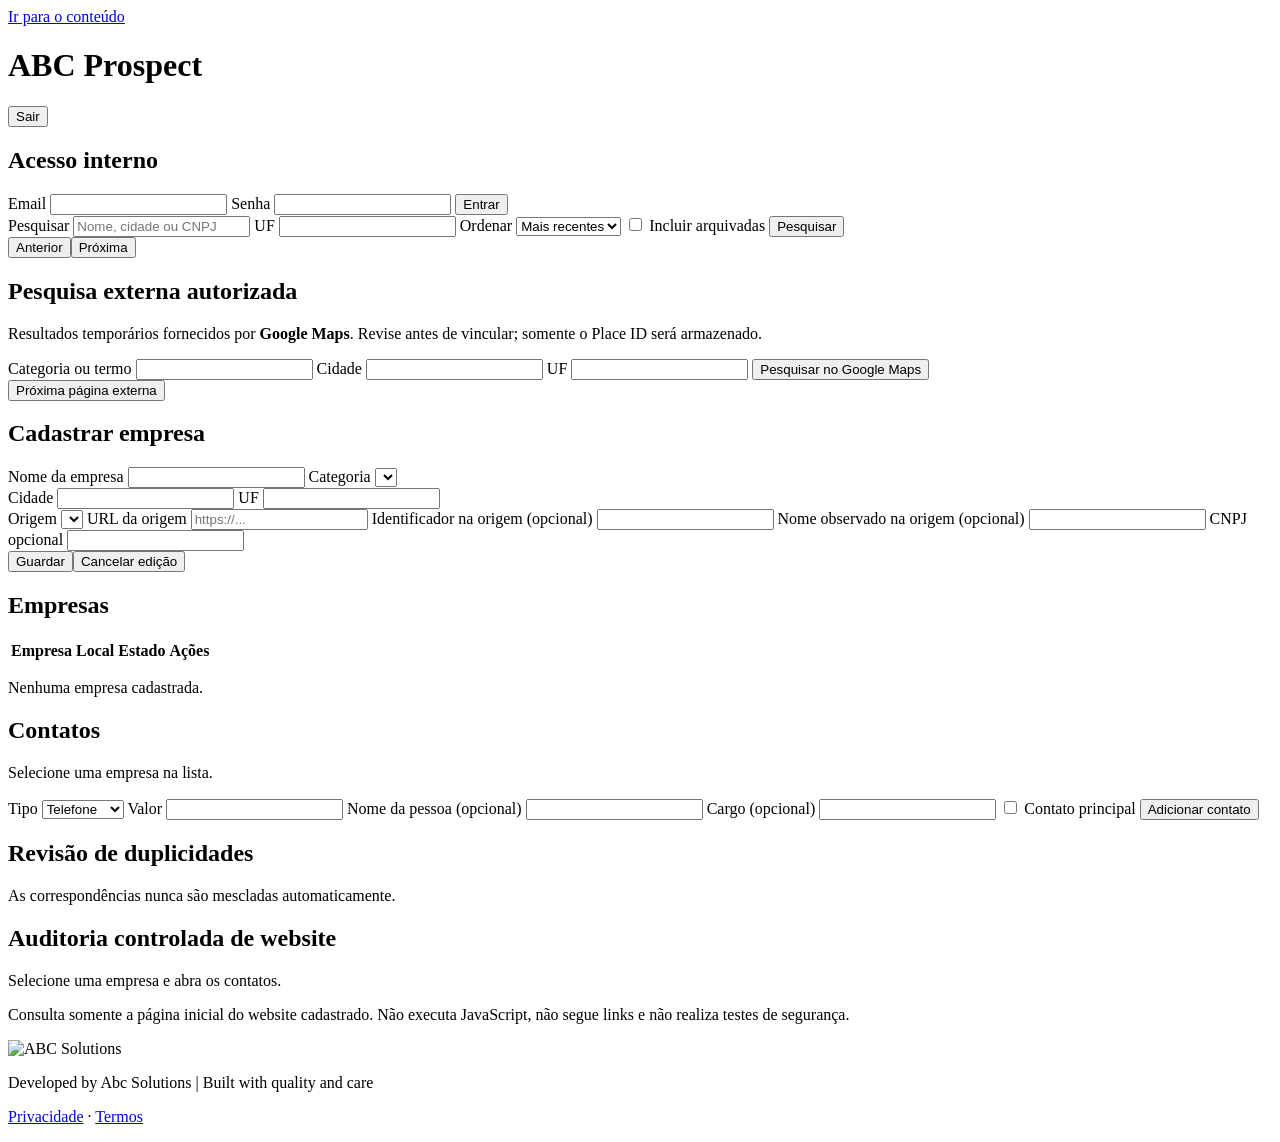
==== app/static/index.html @ 28c173f7 "Implement controlled website audits" ====
<!doctype html>
<html lang="pt-BR">
<head>
  <meta charset="utf-8">
  <meta name="viewport" content="width=device-width, initial-scale=1">
  <title>ABC Prospect</title>
  <link rel="stylesheet" href="/static/styles.css">
</head>
<body>
  <a class="skip-link" href="#main-content">Ir para o conteúdo</a>
  <main id="main-content" class="shell">
    <header><h1>ABC Prospect</h1><button id="logout" class="secondary hidden" type="button">Sair</button></header>
    <section id="message" class="message hidden" role="alert"></section>

    <section id="login-panel" class="card narrow">
      <h2>Acesso interno</h2>
      <form id="login-form">
        <label>Email <input id="email" type="email" autocomplete="username" required maxlength="320"></label>
        <label>Senha <input id="password" type="password" autocomplete="current-password" required maxlength="1024"></label>
        <button type="submit">Entrar</button>
      </form>
    </section>

    <section id="app-panel" class="hidden">
      <section class="card toolbar" aria-label="Pesquisa de empresas">
        <form id="search-form">
          <label>Pesquisar <input id="search-query" maxlength="200" placeholder="Nome, cidade ou CNPJ"></label>
          <label>UF <input id="search-state" maxlength="2" pattern="[A-Za-z]{2}"></label>
          <label>Ordenar <select id="search-sort"><option value="newest">Mais recentes</option><option value="name">Nome</option><option value="city">Cidade</option><option value="oldest">Mais antigas</option></select></label>
          <label class="checkbox"><input id="include-archived" type="checkbox"> Incluir arquivadas</label>
          <button type="submit">Pesquisar</button>
        </form>
        <div class="pager"><button id="previous-page" class="secondary" type="button">Anterior</button><span id="page-status" aria-live="polite"></span><button id="next-page" class="secondary" type="button">Próxima</button></div>
      </section>
      <section class="card external-search" aria-labelledby="external-search-title">
        <h2 id="external-search-title">Pesquisa externa autorizada</h2>
        <p>Resultados temporários fornecidos por <strong translate="no">Google Maps</strong>. Revise antes de vincular; somente o Place ID será armazenado.</p>
        <form id="external-search-form">
          <label>Categoria ou termo <input id="external-term" required maxlength="120"></label>
          <label>Cidade <input id="external-city" required maxlength="120"></label>
          <label>UF <input id="external-state" required maxlength="2" pattern="[A-Za-z]{2}"></label>
          <button type="submit">Pesquisar no Google Maps</button>
        </form>
        <div id="external-results" class="external-results" aria-live="polite"></div>
        <button id="external-next" class="secondary hidden" type="button">Próxima página externa</button>
      </section>
      <div class="grid">
        <section class="card">
          <h2 id="form-title">Cadastrar empresa</h2>
          <form id="company-form">
            <input id="company-id" type="hidden">
            <label>Nome da empresa <input id="name" required maxlength="200"></label>
            <label>Categoria <select id="category" required></select></label>
            <div class="row">
              <label>Cidade <input id="city" required maxlength="120"></label>
              <label>UF <input id="state" required maxlength="2" pattern="[A-Za-z]{2}"></label>
            </div>
            <label>Origem <select id="source" required></select></label>
            <label>URL da origem <input id="source-url" type="url" maxlength="2048" placeholder="https://..."></label>
            <label>Identificador na origem (opcional) <input id="source-external-id" maxlength="300"></label>
            <label>Nome observado na origem (opcional) <input id="source-raw-name" maxlength="300"></label>
            <label>CNPJ opcional <input id="tax-id" inputmode="numeric" maxlength="18"></label>
            <div class="actions"><button type="submit">Guardar</button><button id="cancel-edit" class="secondary hidden" type="button">Cancelar edição</button></div>
          </form>
        </section>

        <section class="card table-card">
          <h2>Empresas</h2>
          <div class="table-wrap"><table><thead><tr><th>Empresa</th><th>Local</th><th>Estado</th><th>Ações</th></tr></thead><tbody id="companies"></tbody></table></div>
          <p id="empty">Nenhuma empresa cadastrada.</p>
        </section>
      </div>
      <div class="grid lower-grid">
        <section class="card">
          <h2>Contatos</h2>
          <p id="contact-company">Selecione uma empresa na lista.</p>
          <form id="contact-form" class="hidden">
            <input id="contact-company-id" type="hidden">
            <label>Tipo <select id="contact-type"><option value="PHONE">Telefone</option><option value="EMAIL">Email</option><option value="WEBSITE">Website</option><option value="INSTAGRAM">Instagram</option></select></label>
            <label>Valor <input id="contact-value" required maxlength="500"></label>
            <label>Nome da pessoa (opcional) <input id="person-name" maxlength="120"></label>
            <label>Cargo (opcional) <input id="job-title" maxlength="120"></label>
            <label class="checkbox"><input id="contact-primary" type="checkbox"> Contato principal</label>
            <button type="submit">Adicionar contato</button>
          </form>
          <ul id="contacts" class="record-list"></ul>
        </section>
        <section class="card">
          <h2>Revisão de duplicidades</h2>
          <p>As correspondências nunca são mescladas automaticamente.</p>
          <div id="duplicate-candidates" class="record-list"></div>
        </section>
      </div>
      <section class="card" aria-labelledby="website-audit-title">
        <h2 id="website-audit-title">Auditoria controlada de website</h2>
        <p id="website-audit-company">Selecione uma empresa e abra os contatos.</p>
        <p>Consulta somente a página inicial do website cadastrado. Não executa JavaScript, não segue links e não realiza testes de segurança.</p>
        <div id="website-audit-options" class="record-list"></div>
        <div id="website-audits" class="record-list" aria-live="polite"></div>
      </section>
    </section>
  </main>
  <footer><img src="/static/assets/abc-solutions-footer.png" alt="ABC Solutions"><p>Developed by Abc Solutions | Built with quality and care</p><p><a href="/privacy">Privacidade</a> · <a href="/terms">Termos</a></p></footer>
  <script src="/static/app.js" defer></script>
</body>
</html>
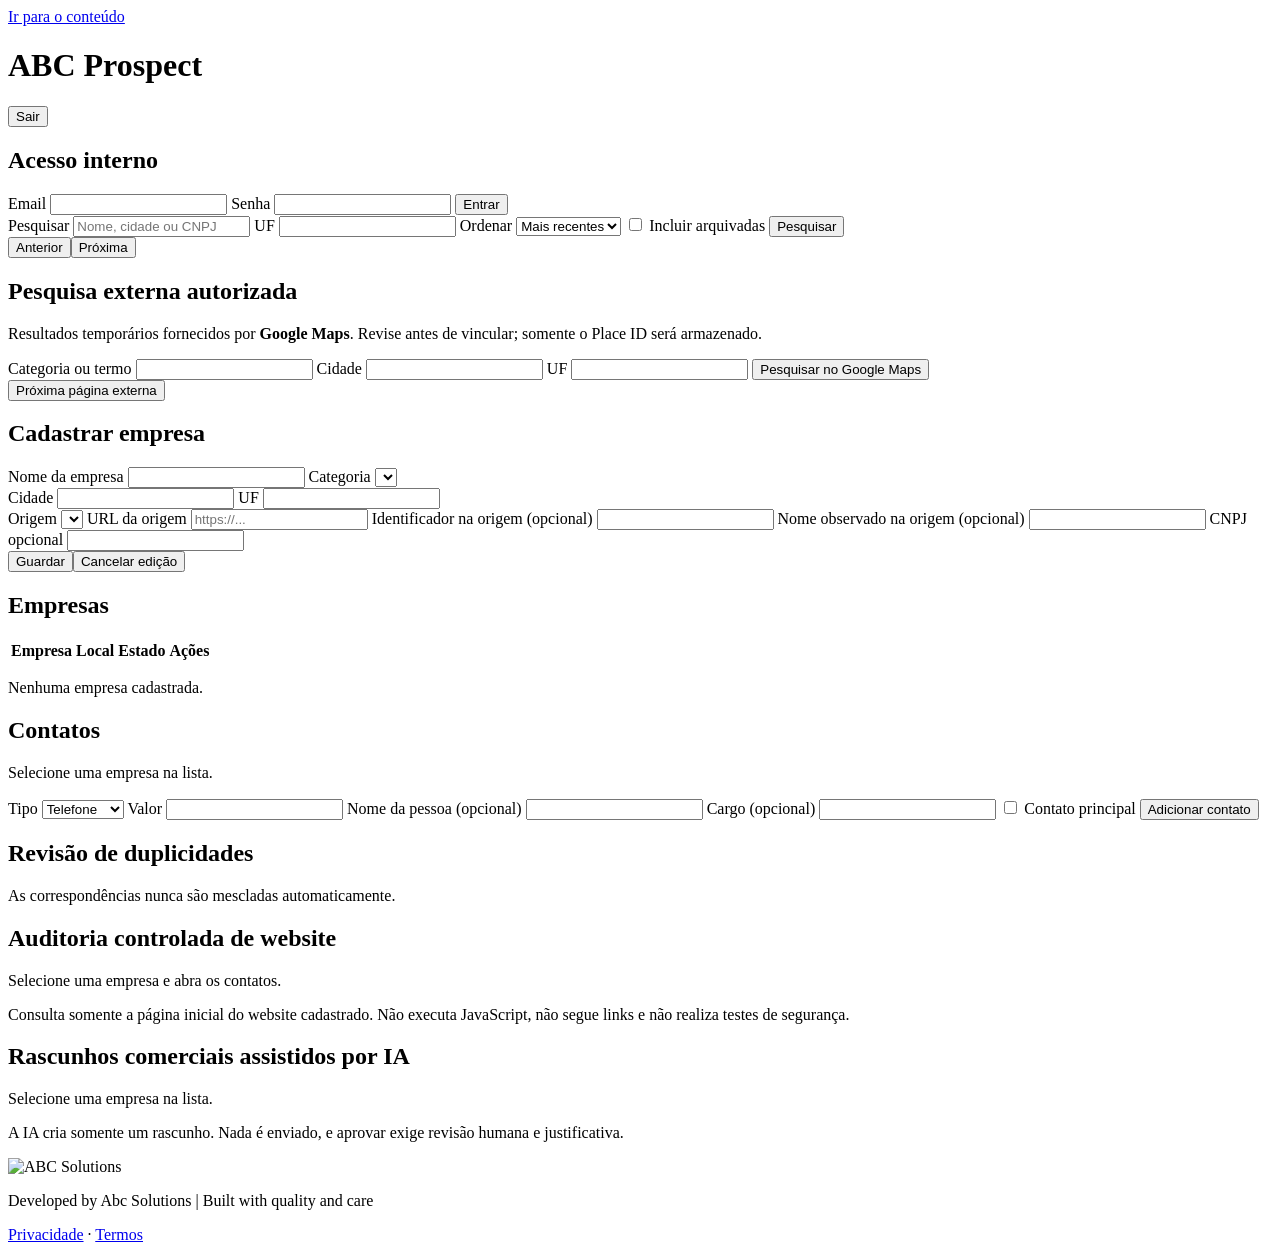
==== commit dcd24a79: "Implement human-reviewed AI drafts" ====
--- a/app/static/index.html
+++ b/app/static/index.html
@@ -98,6 +98,12 @@
         <div id="website-audit-options" class="record-list"></div>
         <div id="website-audits" class="record-list" aria-live="polite"></div>
       </section>
+      <section class="card" aria-labelledby="ai-draft-title">
+        <h2 id="ai-draft-title">Rascunhos comerciais assistidos por IA</h2>
+        <p id="ai-draft-company">Selecione uma empresa na lista.</p>
+        <p>A IA cria somente um rascunho. Nada é enviado, e aprovar exige revisão humana e justificativa.</p>
+        <div id="message-drafts" class="record-list" aria-live="polite"></div>
+      </section>
     </section>
   </main>
   <footer><img src="/static/assets/abc-solutions-footer.png" alt="ABC Solutions"><p>Developed by Abc Solutions | Built with quality and care</p><p><a href="/privacy">Privacidade</a> · <a href="/terms">Termos</a></p></footer>
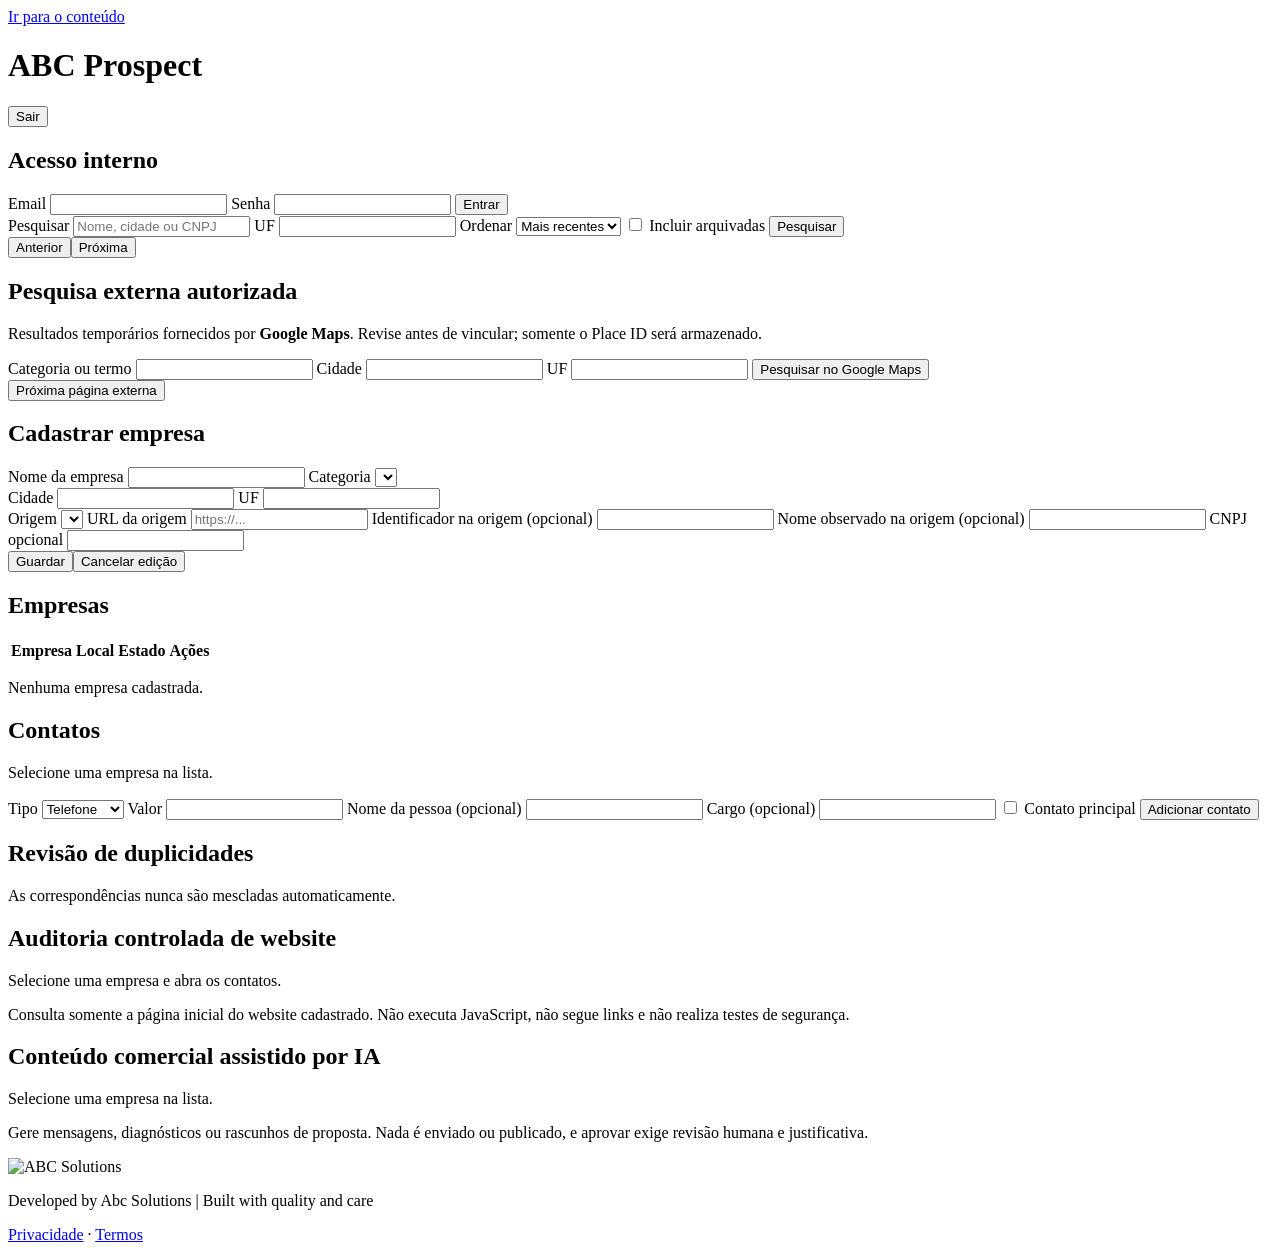
==== commit 9546839a: "Implement human-reviewed commercial diagnostics" ====
--- a/app/static/index.html
+++ b/app/static/index.html
@@ -99,9 +99,9 @@
         <div id="website-audits" class="record-list" aria-live="polite"></div>
       </section>
       <section class="card" aria-labelledby="ai-draft-title">
-        <h2 id="ai-draft-title">Rascunhos comerciais assistidos por IA</h2>
+        <h2 id="ai-draft-title">Conteúdo comercial assistido por IA</h2>
         <p id="ai-draft-company">Selecione uma empresa na lista.</p>
-        <p>A IA cria somente um rascunho. Nada é enviado, e aprovar exige revisão humana e justificativa.</p>
+        <p>Gere mensagens, diagnósticos ou rascunhos de proposta. Nada é enviado ou publicado, e aprovar exige revisão humana e justificativa.</p>
         <div id="message-drafts" class="record-list" aria-live="polite"></div>
       </section>
     </section>
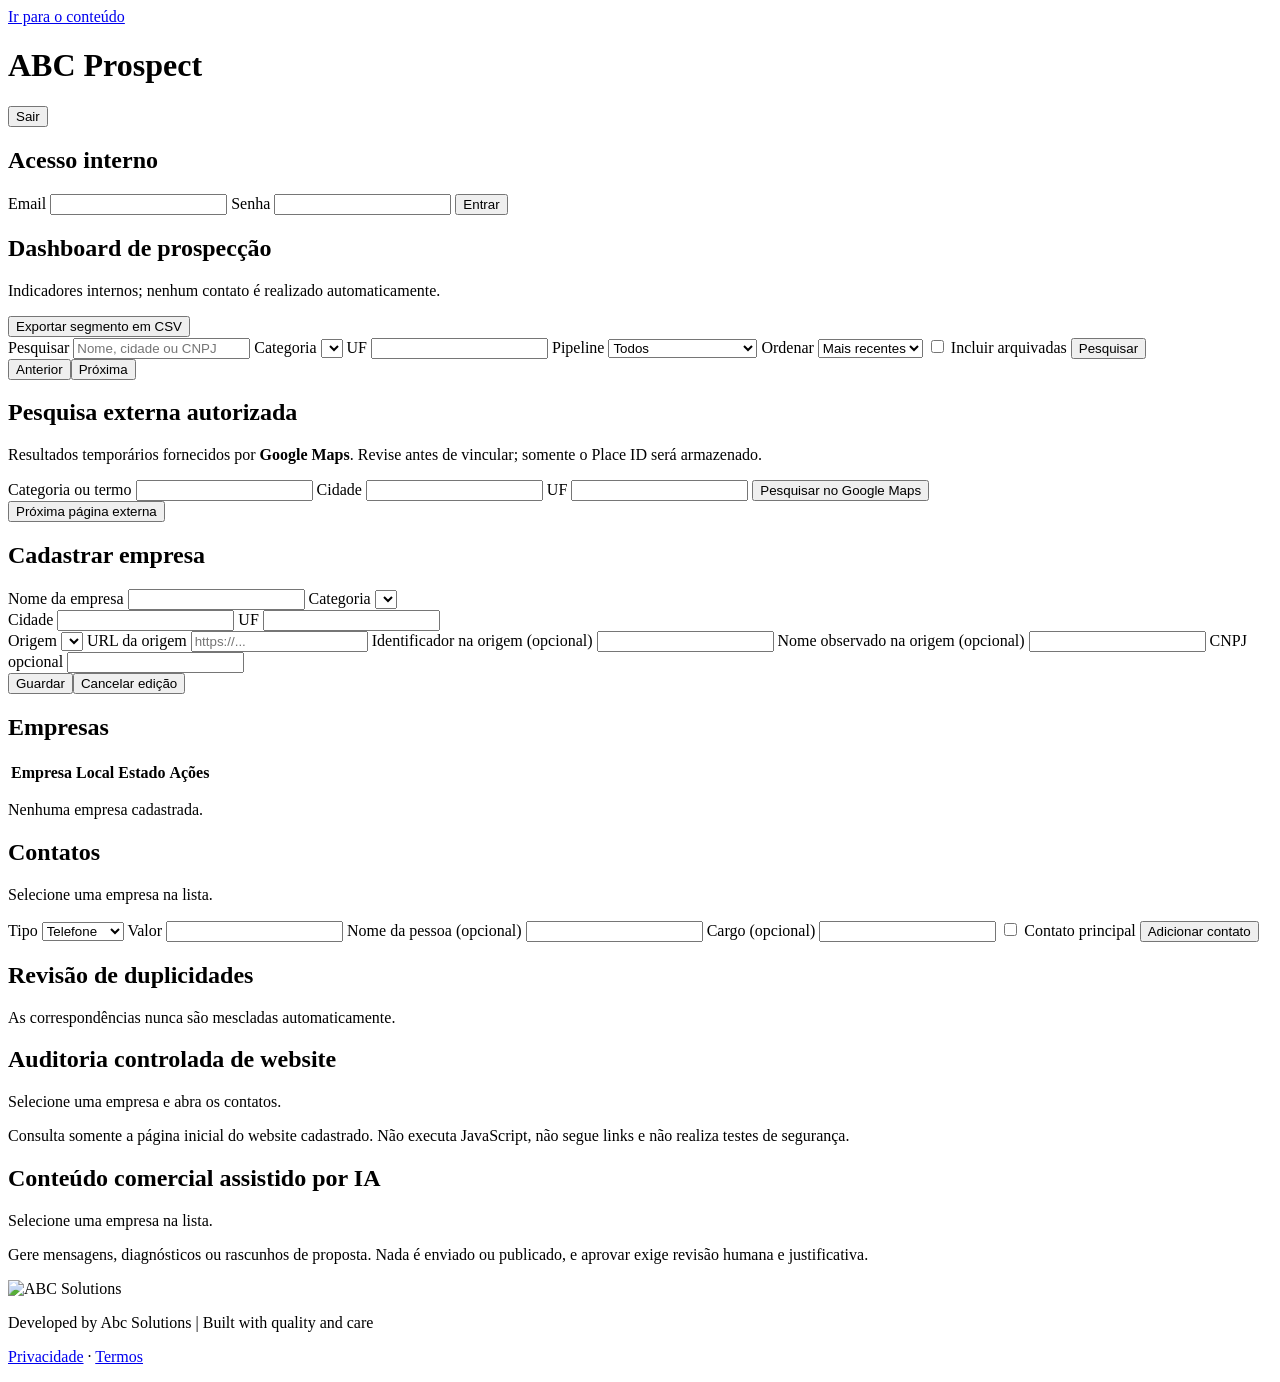
==== commit 7db38c00: "Implement audited prospect reporting" ====
--- a/app/static/index.html
+++ b/app/static/index.html
@@ -22,10 +22,17 @@
     </section>
 
     <section id="app-panel" class="hidden">
+      <section class="card dashboard" aria-labelledby="dashboard-title">
+        <div class="dashboard-heading"><div><h2 id="dashboard-title">Dashboard de prospecção</h2><p>Indicadores internos; nenhum contato é realizado automaticamente.</p></div><button id="export-companies" class="secondary" type="button">Exportar segmento em CSV</button></div>
+        <div id="dashboard-metrics" class="metrics" aria-live="polite"></div>
+        <div id="dashboard-pipeline" class="pipeline-summary" aria-label="Empresas por estado do pipeline"></div>
+      </section>
       <section class="card toolbar" aria-label="Pesquisa de empresas">
         <form id="search-form">
           <label>Pesquisar <input id="search-query" maxlength="200" placeholder="Nome, cidade ou CNPJ"></label>
+          <label>Categoria <select id="search-category"></select></label>
           <label>UF <input id="search-state" maxlength="2" pattern="[A-Za-z]{2}"></label>
+          <label>Pipeline <select id="search-pipeline"><option value="">Todos</option><option>NEW</option><option>QUALIFIED</option><option>CONTACTED</option><option>REPLIED</option><option>MEETING</option><option>PROPOSAL_SENT</option><option>NEGOTIATION</option><option>WON</option><option>LOST</option><option>DO_NOT_CONTACT</option></select></label>
           <label>Ordenar <select id="search-sort"><option value="newest">Mais recentes</option><option value="name">Nome</option><option value="city">Cidade</option><option value="oldest">Mais antigas</option></select></label>
           <label class="checkbox"><input id="include-archived" type="checkbox"> Incluir arquivadas</label>
           <button type="submit">Pesquisar</button>
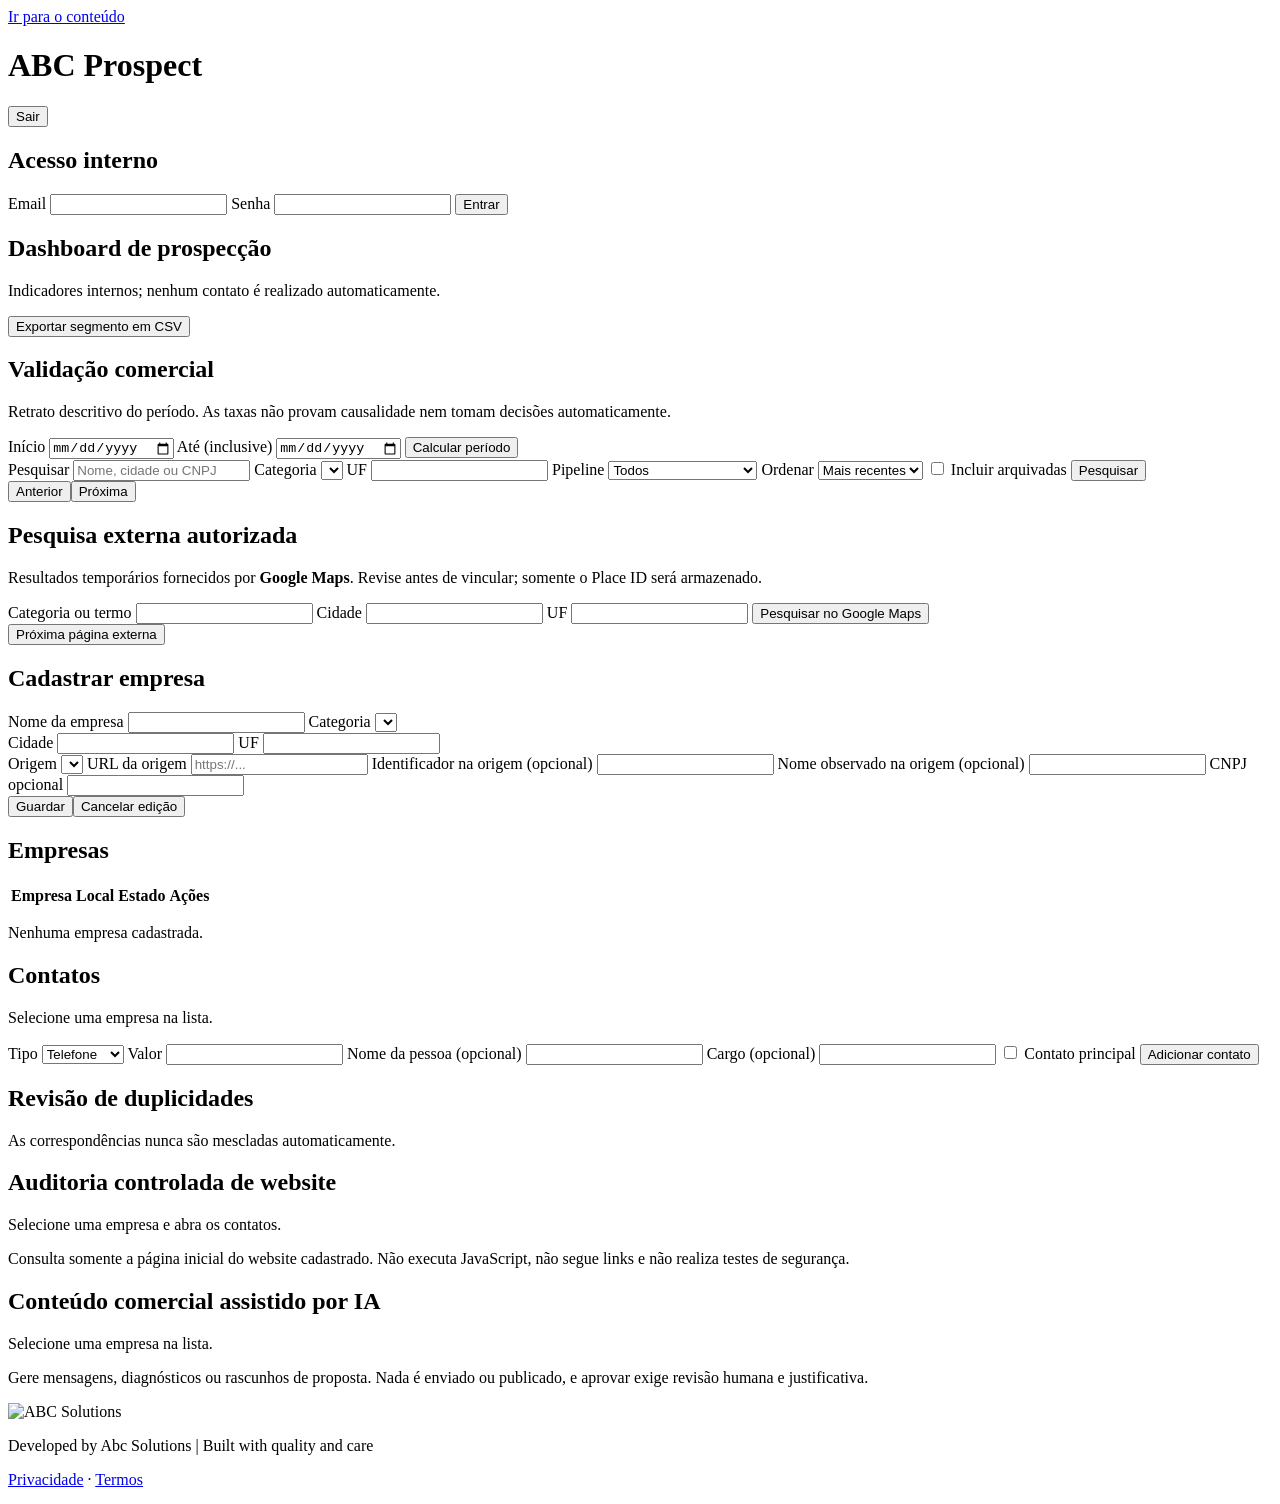
==== commit a68ac269: "Prepare commercial validation pilot" ====
--- a/app/static/index.html
+++ b/app/static/index.html
@@ -26,6 +26,16 @@
         <div class="dashboard-heading"><div><h2 id="dashboard-title">Dashboard de prospecção</h2><p>Indicadores internos; nenhum contato é realizado automaticamente.</p></div><button id="export-companies" class="secondary" type="button">Exportar segmento em CSV</button></div>
         <div id="dashboard-metrics" class="metrics" aria-live="polite"></div>
         <div id="dashboard-pipeline" class="pipeline-summary" aria-label="Empresas por estado do pipeline"></div>
+      </section>
+      <section class="card validation" aria-labelledby="validation-title">
+        <h2 id="validation-title">Validação comercial</h2>
+        <p>Retrato descritivo do período. As taxas não provam causalidade nem tomam decisões automaticamente.</p>
+        <form id="validation-form">
+          <label>Início <input id="validation-start" type="date" required></label>
+          <label>Até (inclusive) <input id="validation-end" type="date" required></label>
+          <button type="submit">Calcular período</button>
+        </form>
+        <div id="validation-metrics" class="metrics" aria-live="polite"></div>
       </section>
       <section class="card toolbar" aria-label="Pesquisa de empresas">
         <form id="search-form">
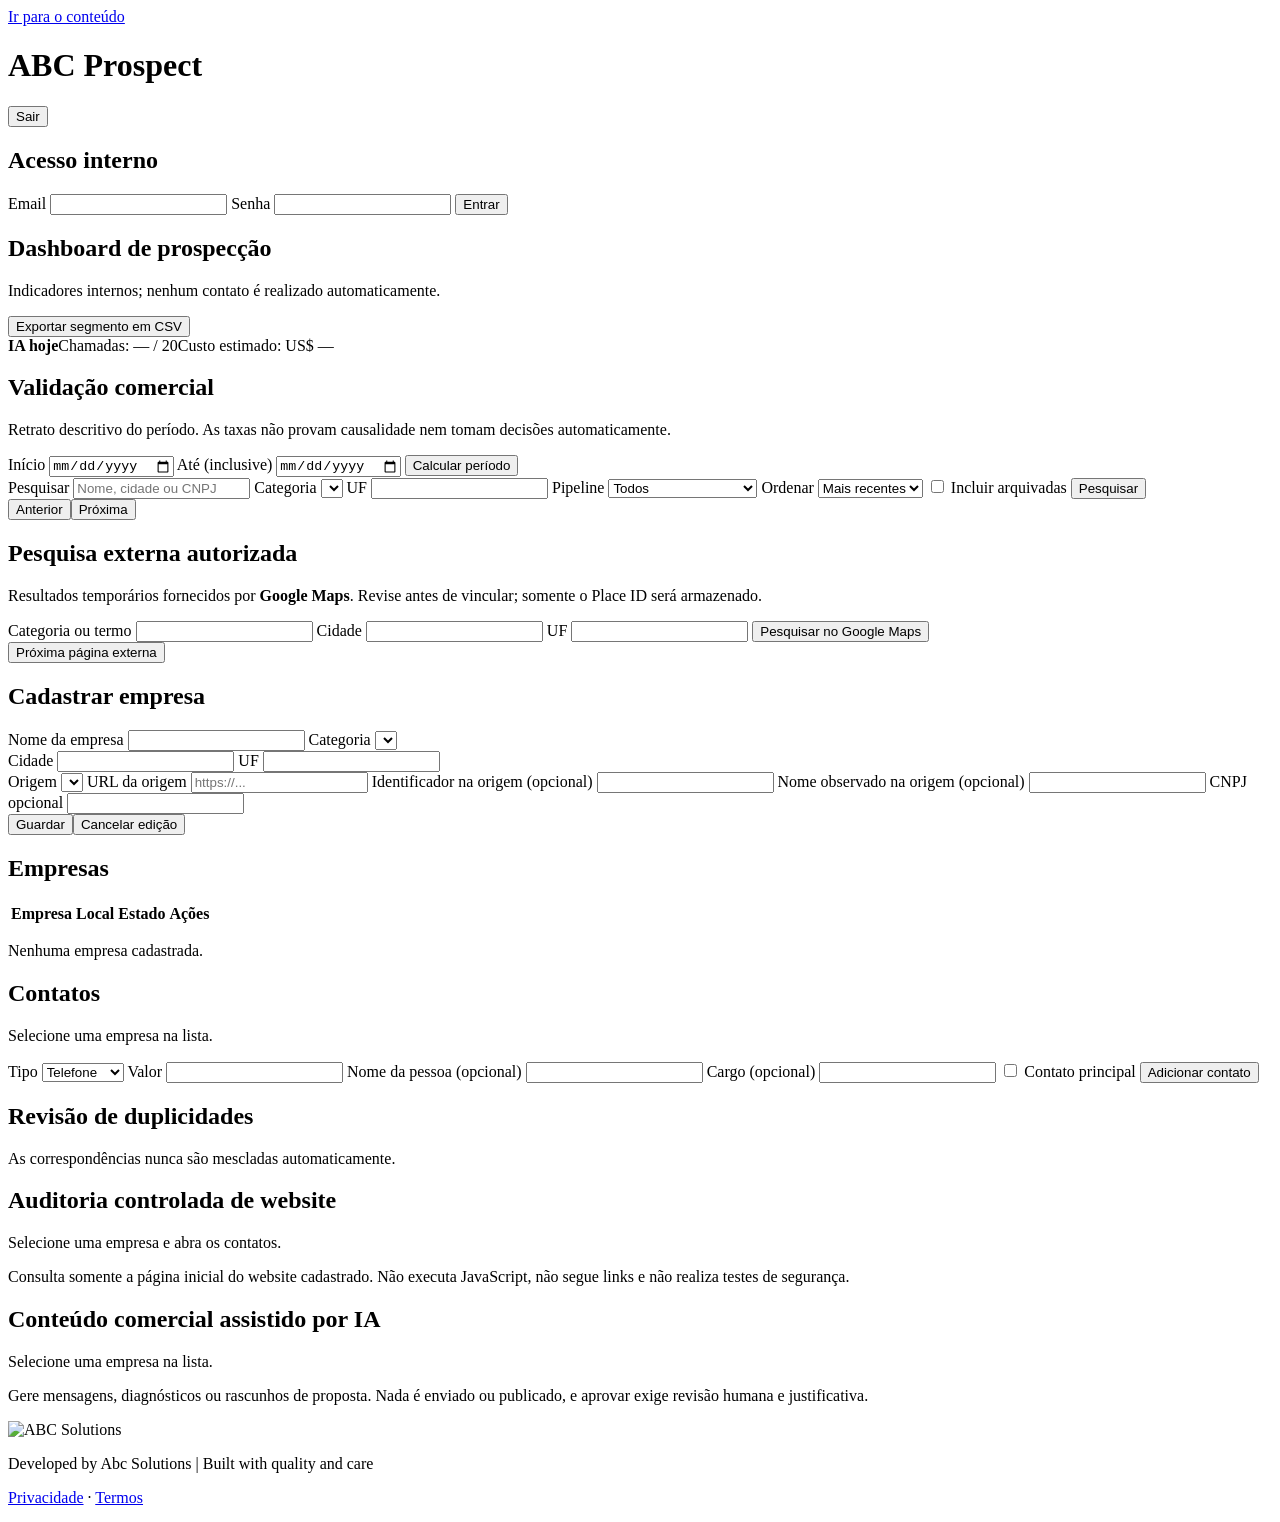
==== commit 495b2c44: "feat: add guarded OpenAI usage controls" ====
--- a/app/static/index.html
+++ b/app/static/index.html
@@ -4,7 +4,7 @@
   <meta charset="utf-8">
   <meta name="viewport" content="width=device-width, initial-scale=1">
   <title>ABC Prospect</title>
-  <link rel="stylesheet" href="/static/styles.css">
+  <link rel="stylesheet" href="/static/styles.css?v=20260730-3">
 </head>
 <body>
   <a class="skip-link" href="#main-content">Ir para o conteúdo</a>
@@ -25,6 +25,7 @@
       <section class="card dashboard" aria-labelledby="dashboard-title">
         <div class="dashboard-heading"><div><h2 id="dashboard-title">Dashboard de prospecção</h2><p>Indicadores internos; nenhum contato é realizado automaticamente.</p></div><button id="export-companies" class="secondary" type="button">Exportar segmento em CSV</button></div>
         <div id="dashboard-metrics" class="metrics" aria-live="polite"></div>
+        <div id="ai-usage-today" class="metric" aria-live="polite"><strong>IA hoje</strong><span>Chamadas: — / 20</span><span>Custo estimado: US$ —</span></div>
         <div id="dashboard-pipeline" class="pipeline-summary" aria-label="Empresas por estado do pipeline"></div>
       </section>
       <section class="card validation" aria-labelledby="validation-title">
@@ -123,7 +124,7 @@
       </section>
     </section>
   </main>
-  <footer><img src="/static/assets/abc-solutions-footer.png" alt="ABC Solutions"><p>Developed by Abc Solutions | Built with quality and care</p><p><a href="/privacy">Privacidade</a> · <a href="/terms">Termos</a></p></footer>
+  <footer><img src="/static/assets/abc-solutions-footer.png?v=20260730-2" alt="ABC Solutions"><p>Developed by Abc Solutions | Built with quality and care</p><p><a href="/privacy">Privacidade</a> · <a href="/terms">Termos</a></p></footer>
   <script src="/static/app.js" defer></script>
 </body>
 </html>
